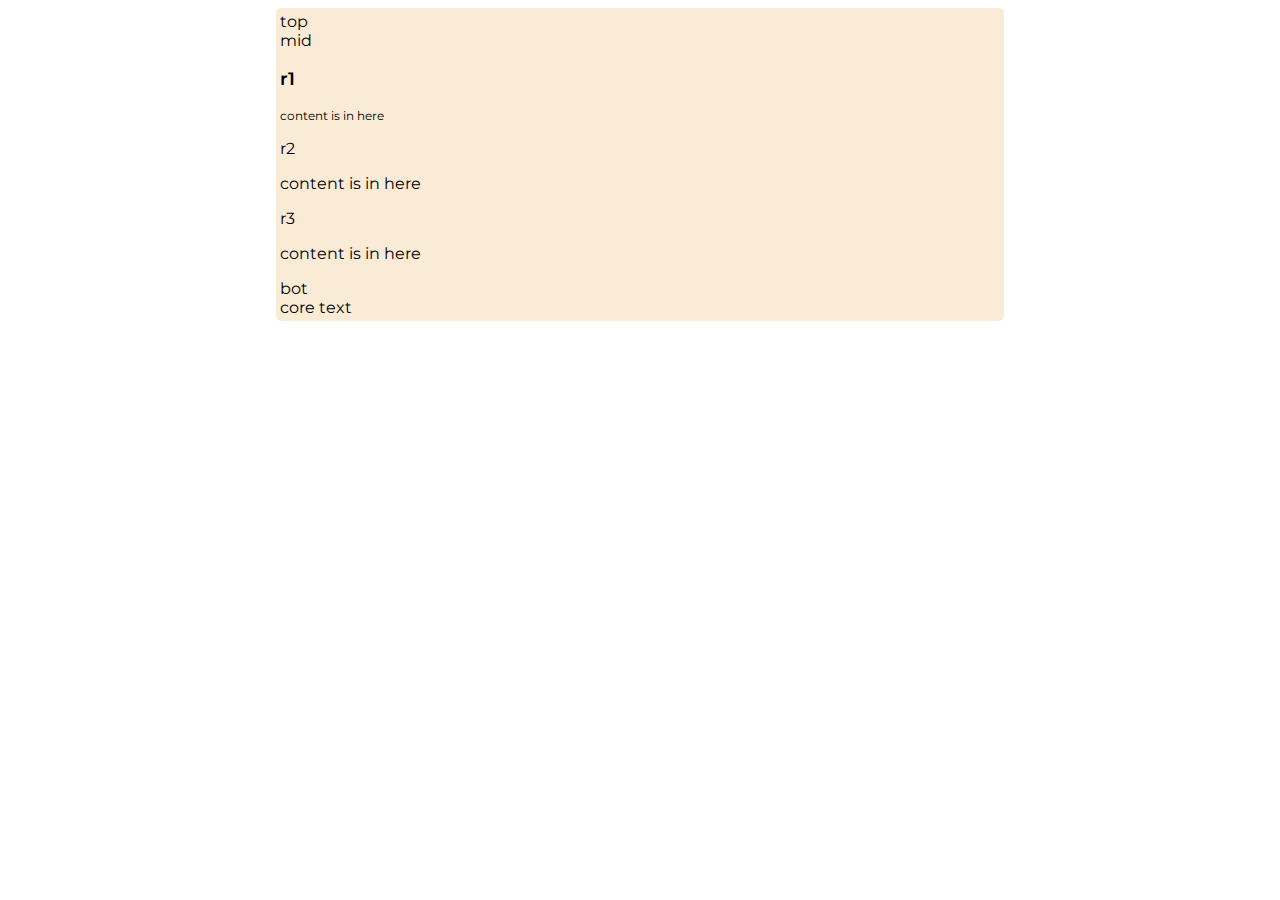
==== info.html @ 17625fc7 "info page" ====
<!doctype html>
<html>
<head>
<meta charset="UTF-8">
<title>Untitled Document</title>
<style>
@import url('https://fonts.googleapis.com/css?family=Montserrat:200,400,600');
</style>
<link href="info.css" rel="stylesheet" type="text/css">
</head>

<body>
<div id="core">
  <div id="top">top</div>
  <div id="mid">mid
    <div id="r1">
      <p class="gooh1">r1</p>
      <p class="gooh3">content is in here </p>
    </div>
    <div id="r2">
      <p class="gooh4">r2</p>
      <p>content is in here </p>
    </div>
    <div id="r3">
      <p> r3 </p>
      <p>content is in here </p>
    </div>
  </div>
  <div id="bot">bot</div>
  core text</div>
</body>
</html>
---- info.css ----
@charset "UTF-8";
#core {
	font-family: 'Montserrat', sans-serif;
	font-weight: 400;
	margin: auto;
	background-color: antiquewhite;
	max-width: 720px;
	border-radius: 5px;
	min-height: 200px;
	background-repeat: no-repeat;
	padding-top: 4px;
	padding-right: 4px;
	padding-bottom: 4px;
	padding-left: 4px;
}
#top {
}
#bot {
}
body {
}
.gooh1 {font-weight: 600; font-size: 18px;
}
.gooh3 {font-weight: 400; font-size: 12px;
}
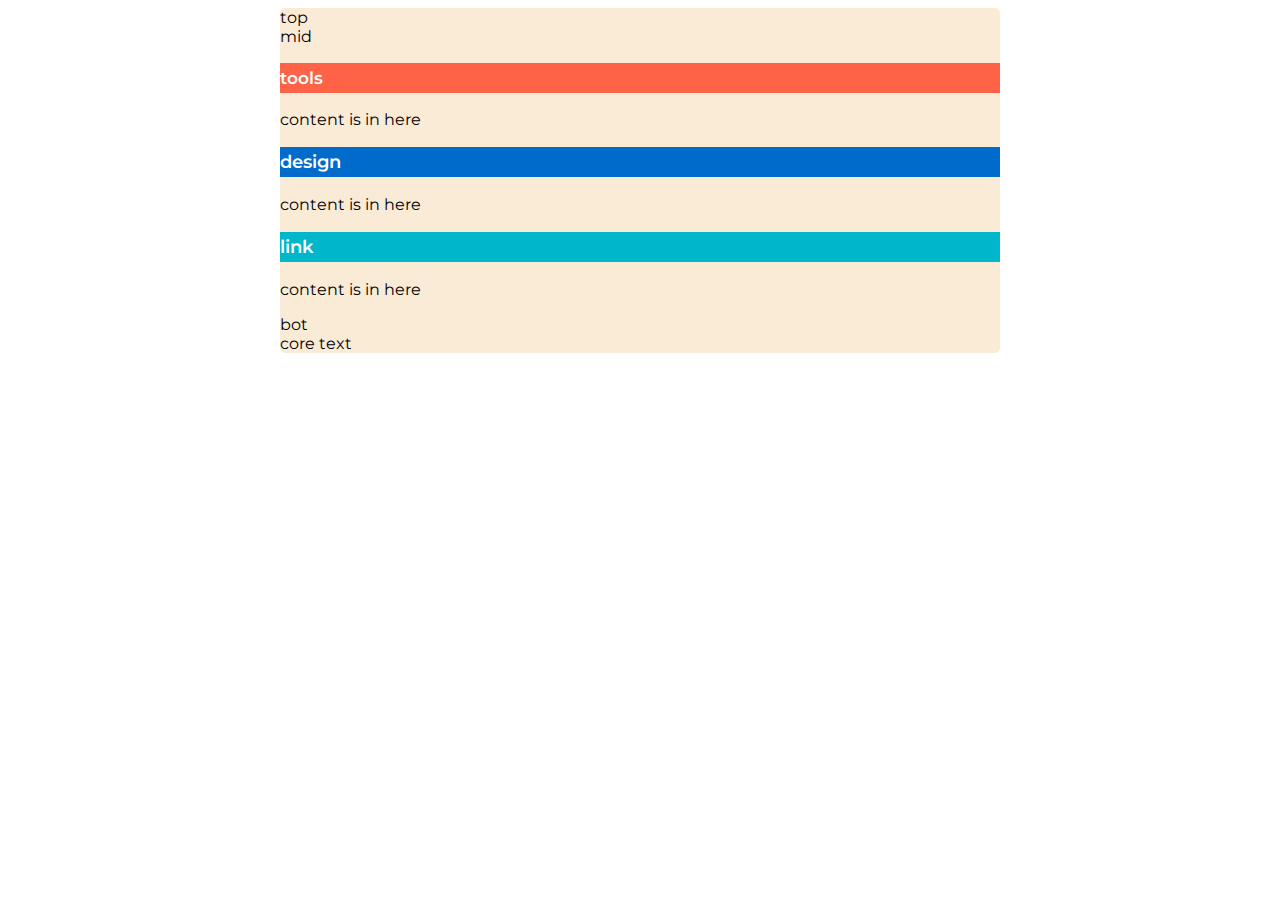
==== commit d67dfd8f: "20180917" ====
--- a/info.html
+++ b/info.html
@@ -14,15 +14,14 @@
   <div id="top">top</div>
   <div id="mid">mid
     <div id="r1">
-      <p class="gooh1">r1</p>
-      <p class="gooh3">content is in here </p>
-    </div>
+      <p class="gooh1">tools</p>
+content is in here    </div>
     <div id="r2">
-      <p class="gooh4">r2</p>
+      <p class="gooh2">design</p>
       <p>content is in here </p>
     </div>
     <div id="r3">
-      <p> r3 </p>
+      <p class="gooh3">link</p>
       <p>content is in here </p>
     </div>
   </div>
--- a/info.css
+++ b/info.css
@@ -8,10 +8,11 @@
 	border-radius: 5px;
 	min-height: 200px;
 	background-repeat: no-repeat;
-	padding-top: 4px;
-	padding-right: 4px;
-	padding-bottom: 4px;
-	padding-left: 4px;
+	padding-top: 0px;
+	padding-right: 0px;
+	padding-bottom: 0px;
+	padding-left: 0px;
+	overflow: hidden;
 }
 #top {
 }
@@ -19,7 +20,24 @@
 }
 body {
 }
-.gooh1 {font-weight: 600; font-size: 18px;
+.gooh1 {
+	font-weight: 600;
+	font-size: 17px;
+	background-color: tomato;
+	line-height: 30px;
+	color: white;
 }
-.gooh3 {font-weight: 400; font-size: 12px;
-}+.gooh2 {
+	font-weight: 600;
+	font-size: 18px;
+	background-color: #006BCB;
+	line-height: 30px;
+	color: white;
+}
+.gooh3 {
+	font-weight: 600;
+	font-size: 18px;
+	background-color: #00B6CB;
+	line-height: 30px;
+	color: white;
+}
